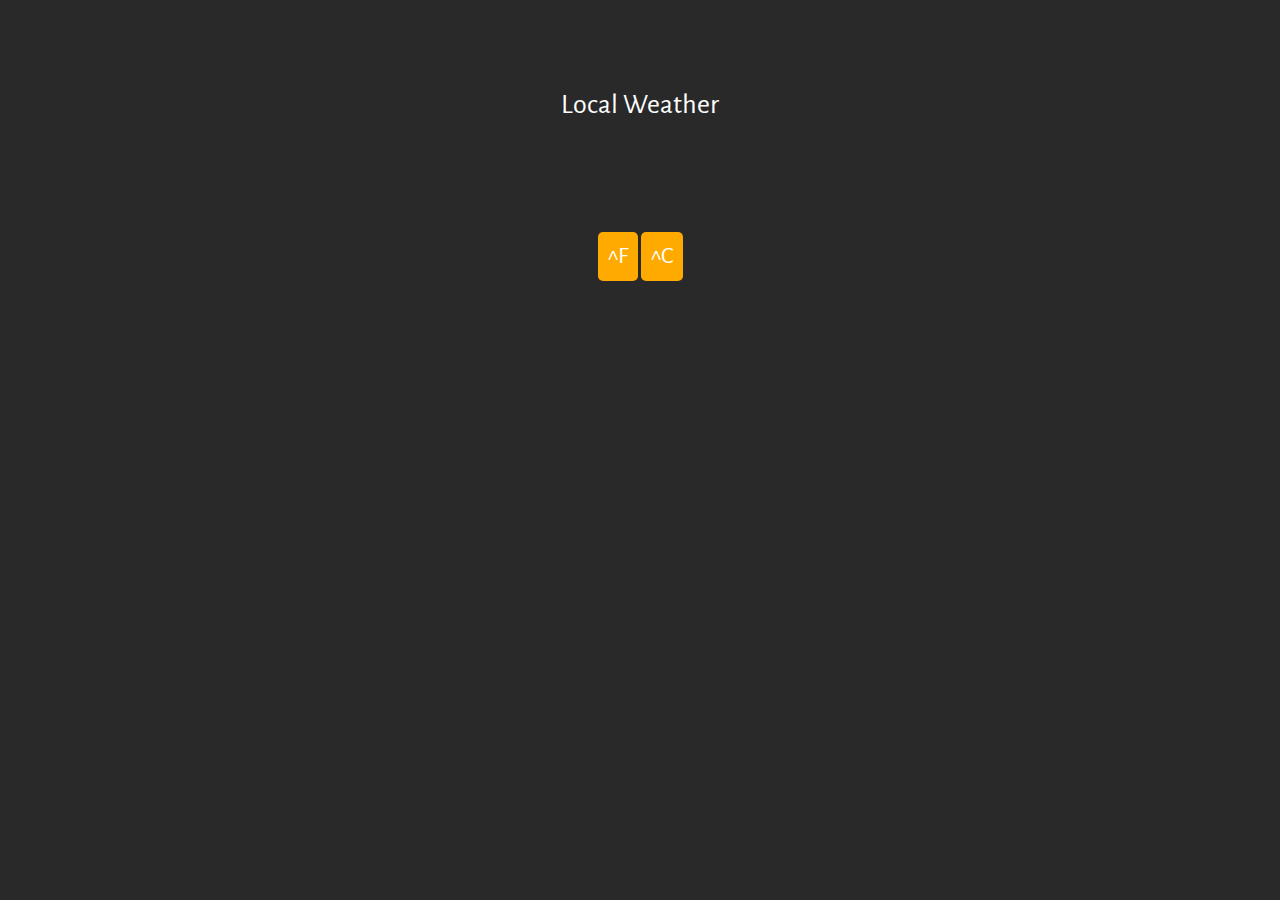
==== LocalWeather/index.html @ 4a2ac37e "Basic Ziplines - 2,3" ====
<!DOCTYPE HTML>
<html>
<head>
<title>Local Weather</title>
<link href='https://fonts.googleapis.com/css?family=Alegreya+Sans:500,500italic' rel='stylesheet' type='text/css'>
<link href="https://maxcdn.bootstrapcdn.com/font-awesome/4.4.0/css/font-awesome.min.css" rel="stylesheet" >
<script src="http://code.jquery.com/jquery-1.11.3.min.js"></script>
<script src="calls.js" type="text/javascript"></script>
<link rel="stylesheet" href="style.css" type="text/css">    
</head>
<body>
<div id="header" class="center">Local Weather</div>
<div class="center">
<div id="location" ></div>
<div id="w-icon"></div><div id="temp"></div>
<button id="f-toggle">^F</button>
<button id="c-toggle">^C</button><br><br>
<div id="comment"></div> 

</div>
</body>
</html>
---- LocalWeather/style.css ----
.center
{
    text-align: center;
    position: relative;
	margin: 0 auto;
    padding: 30px;
    padding-top: 80px;
}
#header
{
    color: white;
    font-size: 28px;
}

body
{
    background-color: #292929;
    font-family: 'Alegreya Sans', sans-serif;
    color: white;
}

#temp
{
    font-size: 48px;
}
#comment
{
    font-size: 32px;
}

#f-toggle, #c-toggle
{
    padding: 10px;
    background-color:#fa0;
    border-radius: 5px;
    border-style: none;
    position: relative;
    color: white;
    font-size: 24px;
    font-family: 'Alegreya Sans', sans-serif;
}
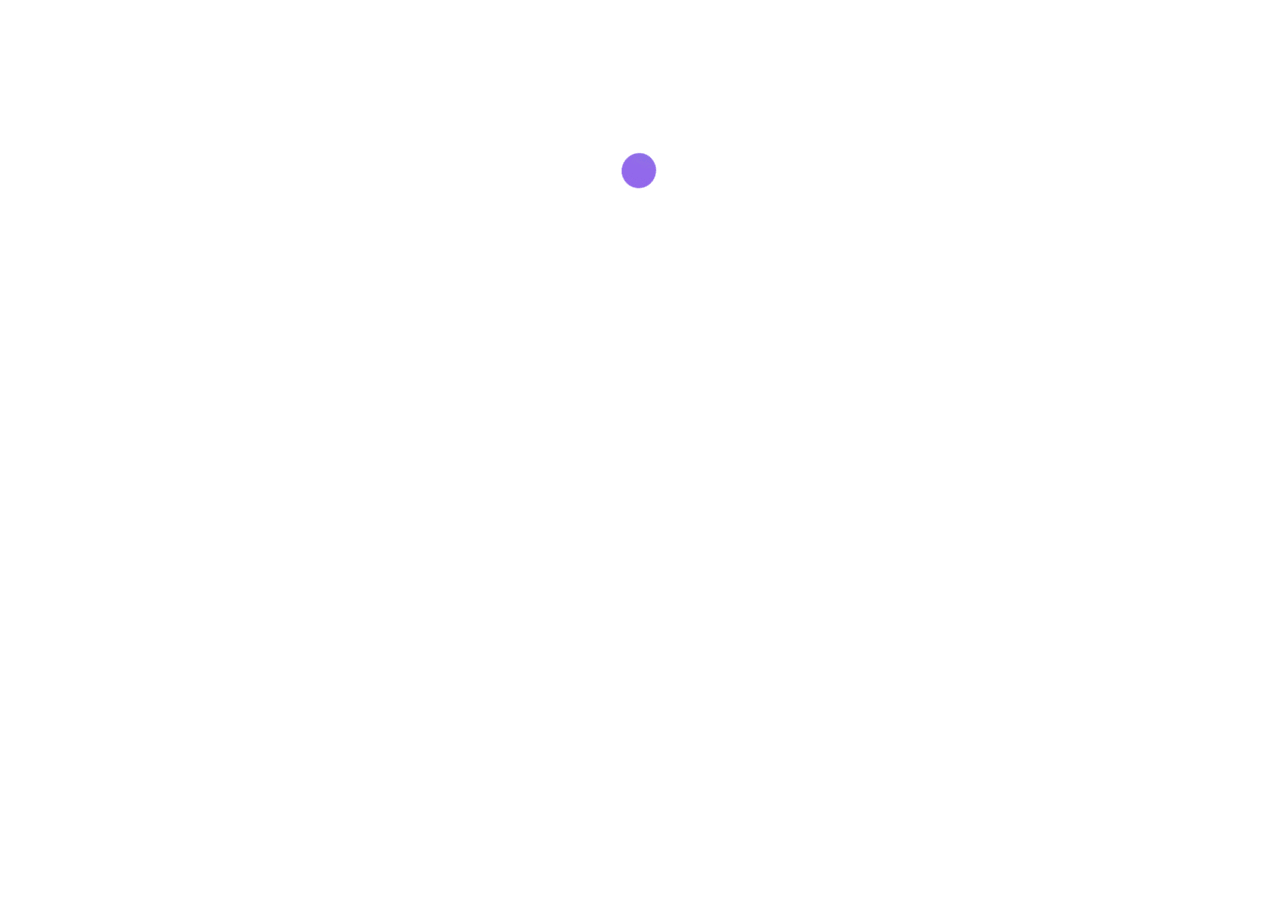
==== commit 850000fa: "Second Zipline" ====
--- a/LocalWeather/index.html
+++ b/LocalWeather/index.html
@@ -9,14 +9,16 @@
 <link rel="stylesheet" href="style.css" type="text/css">    
 </head>
 <body>
-<div id="header" class="center">Local Weather</div>
-<div class="center">
+<div id="spinner" class="center"><img src="media/blob.gif"></div>
+<div id="panel" class="center">
 <div id="location" ></div>
-<div id="w-icon"></div><div id="temp"></div>
-<button id="f-toggle">^F</button>
-<button id="c-toggle">^C</button><br><br>
-<div id="comment"></div> 
-
+<div id="temp"></div>
+<button id="f-toggle" class="toggle">F</button>
+<button id="c-toggle" class="toggle active">C</button>
+<br><br>
+<div id="comment"></div>
+<a id="d-toggle" title="Detailed Forecast"><i class="fa fa-info-circle"></i></a>
+<div id="details" style="visible:false;"></div>
 </div>
 </body>
 </html>--- a/LocalWeather/style.css
+++ b/LocalWeather/style.css
@@ -3,40 +3,54 @@
     text-align: center;
     position: relative;
 	margin: 0 auto;
-    padding: 30px;
-    padding-top: 80px;
+    padding: 10px;
 }
 #header
 {
     color: white;
     font-size: 28px;
+    padding-top: 50px;
 }
 
 body
 {
-    background-color: #292929;
+    background-color: white;
     font-family: 'Alegreya Sans', sans-serif;
-    color: white;
+    color: #292929;
 }
 
 #temp
 {
-    font-size: 48px;
+    font-size: 100px;
 }
-#comment
+#comment, #location
 {
     font-size: 32px;
 }
 
-#f-toggle, #c-toggle
+
+.toggle
 {
-    padding: 10px;
+    padding: 3px;
     background-color:#fa0;
-    border-radius: 5px;
+    border-radius: 1px;
     border-style: none;
     position: relative;
     color: white;
-    font-size: 24px;
+    font-size: 14px;
     font-family: 'Alegreya Sans', sans-serif;
+    background-color:#C97;
+    color:beige;
 }
 
+#d-toggle
+{
+    font-size: 20px;
+}
+
+.active
+{
+    background-color:#fa0;
+    color: white;
+}
+
